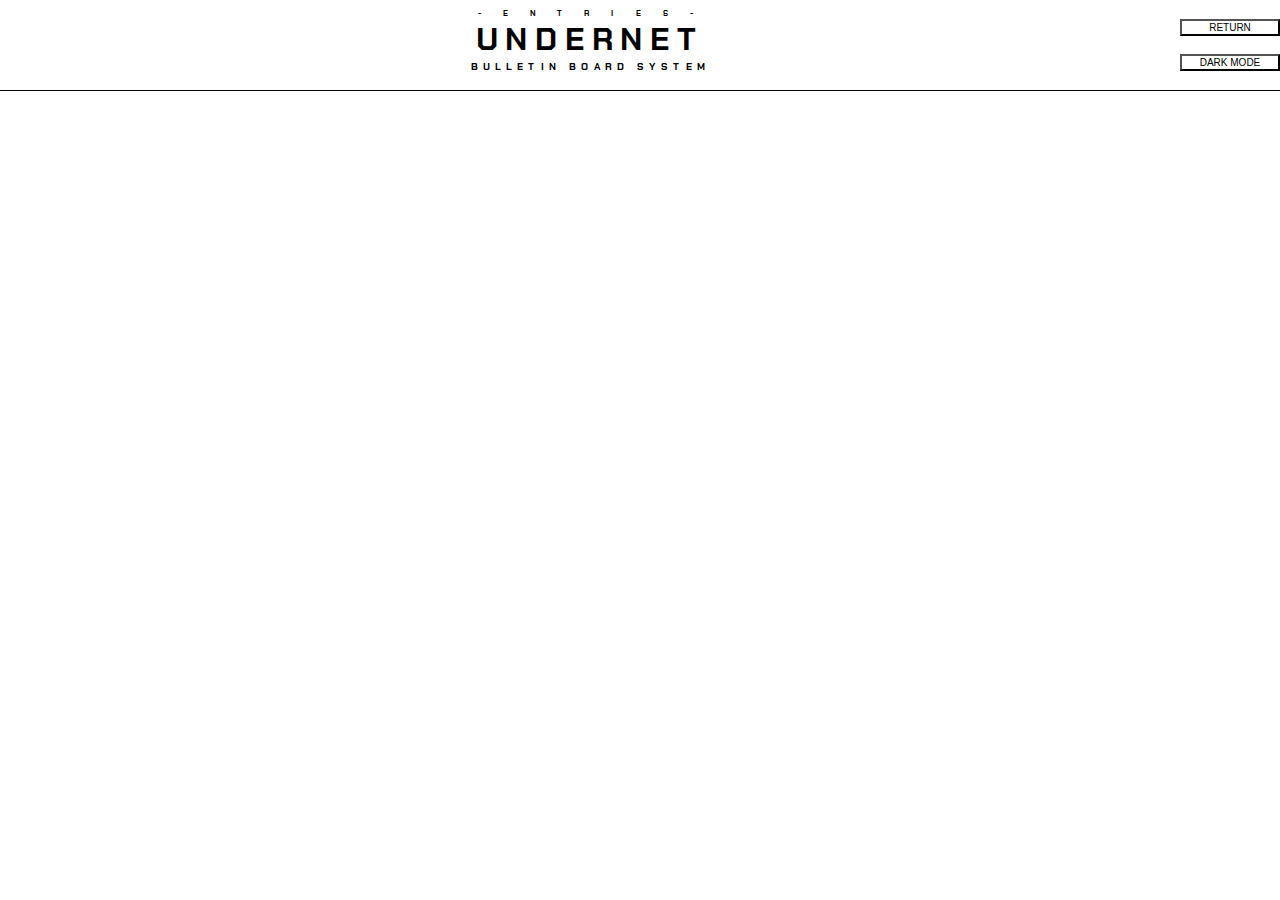
==== posts.html @ f0dc4651 "Design concept for aesthetic in place. Now working on finalizing the functionality. Coming along." ====
<!DOCTYPE html>
<html lang="en">
<head>
    <meta charset="UTF-8">
    <meta name="viewport" content="width=device-width, initial-scale=1.0">
    <link rel="stylesheet" href="./assets/css/posts.css">
    <link rel="preconnect" href="https://fonts.googleapis.com">
    <link rel="preconnect" href="https://fonts.gstatic.com" crossorigin>
    <link href="https://fonts.googleapis.com/css2?family=Chakra+Petch:ital,wght@0,300;0,400;0,500;0,600;0,700;1,300;1,400;1,500;1,600;1,700&display=swap" rel="stylesheet">
    <title>UNDERNET:BBS:ENTRIES</title>
</head>
<body>
    <header>
        <div id="logo">
    <h3>- E N T R I E S -</h3>
    <h1>UNDERNET</h1>
    <h5>BULLETIN BOARD SYSTEM</h5>
        </div>
        <nav>
        <button id="return">RETURN</button>
        <button id="toggle-mode">DARK MODE</button>
        </nav>
    </header>
    <article>
    </article>
</body>
<script src="./assets/js/posts.js"></script>
</html>
---- assets/css/posts.css ----
body {
    font-family: "Chakra Petch", sans-serif;
    margin:0;
}
#feedback {
    height:40px;
}

main {
    width:100%;
    display:flex;
    justify-content:center;
    flex-wrap:wrap;
}

header {
    display:flex;
    margin-top:0;
    width:100%;
    border-bottom:solid 1px;
}

nav {
    width:25%;
    max-width:100px;
    display:flex;
    flex-wrap:wrap;
    flex-direction:column;
    justify-content:space-evenly;

}

#logo {
    text-align:center;
    margin: 0 auto;
}

#toggle-mode {
    font-size:10px;
    background-color: white;

}

#return {
    font-size:10px;
    background-color: white;
}

h1 {
    margin-bottom:0px;
    margin-top:0px;
    letter-spacing: 7.75px;
}
h3 {
    border-color: black;
    border:dashed;
    border-top:1px;
    border-bottom:1px;
    border-left:none;
    border-right:none;
    font-size:8px;
    margin-bottom:0px;
    letter-spacing:10px;

}
h5 {
    margin-top:0px;
    font-size:10px;
    letter-spacing:5px;
}

#form-container {
    border:solid;
    border-width:1px;
    padding:20px;
    font-size:10px;
}

input {
    border:none;
    border-bottom:dashed 1px;
    margin-bottom:10px;
}

textarea {
    resize:none;
    width:96%;
    height:200px;
}

#submit {
    margin:0 auto;
    font-family: "Chakra Petch", sans-serif;
    width:99%;
    border-bottom:none;
}
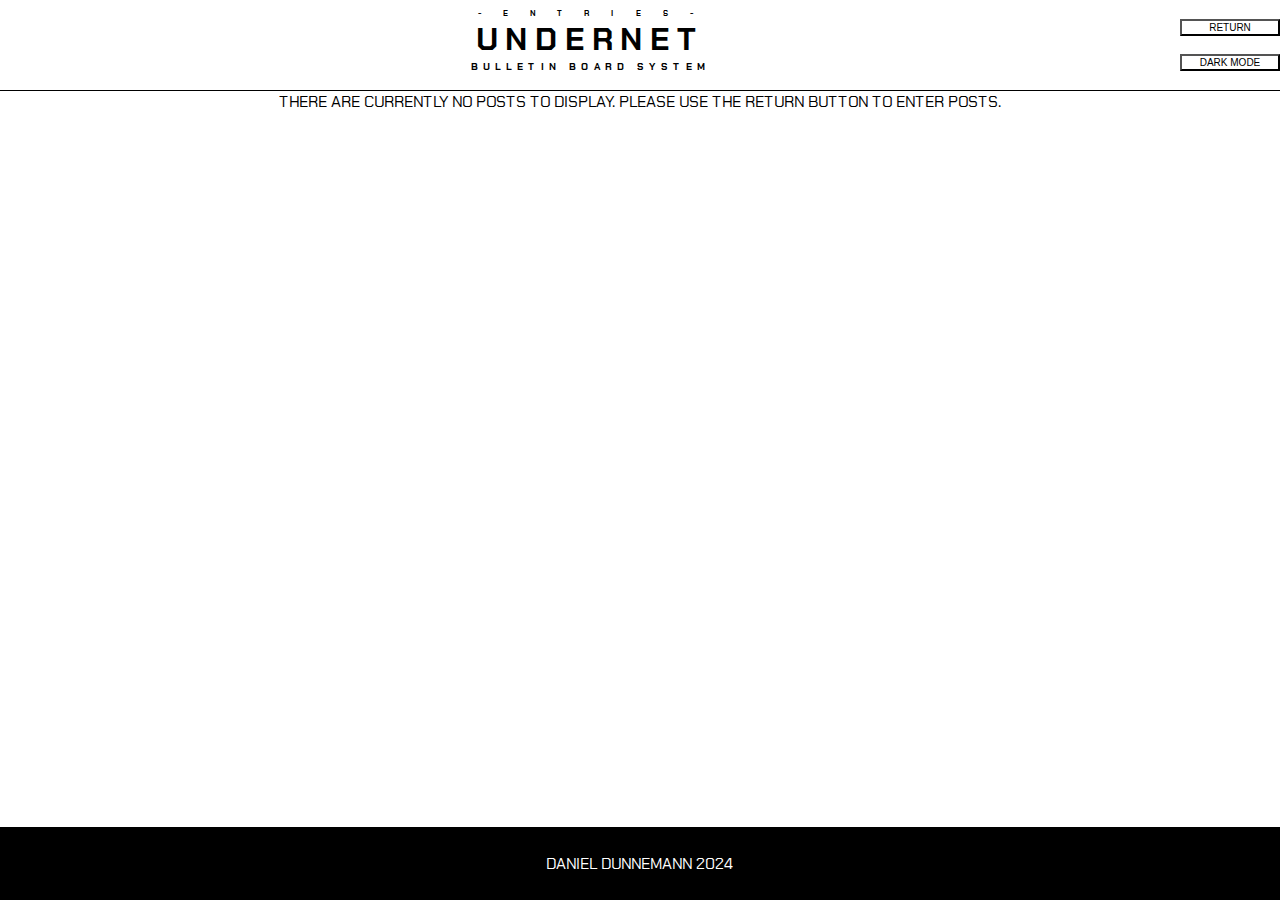
==== commit fe3d7128: "I believe at this point I've pretty much gotten all the assignment functionality in place. The Light" ====
--- a/posts.html
+++ b/posts.html
@@ -21,8 +21,12 @@
         <button id="toggle-mode">DARK MODE</button>
         </nav>
     </header>
-    <article>
-    </article>
+    <main>
+
+    </main>
 </body>
+<footer>
+<p><a href = "https://daniels-pancakes.github.io/Portfolio/" target="blank">DANIEL DUNNEMANN 2024</a></p>
+</footer>
 <script src="./assets/js/posts.js"></script>
 </html>--- a/assets/css/posts.css
+++ b/assets/css/posts.css
@@ -1,7 +1,22 @@
 body {
     font-family: "Chakra Petch", sans-serif;
     margin:0;
-}
+    min-height:100vh;
+    display:flex;
+    flex-direction:column;
+}
+
+body.dark  {
+    font-family: "Chakra Petch", sans-serif;
+    margin:0;
+    background-color: black;
+    color:white;
+    min-height:100vh;
+    display:flex;
+    flex-direction:column;
+}
+
+
 #feedback {
     height:40px;
 }
@@ -11,6 +26,62 @@
     display:flex;
     justify-content:center;
     flex-wrap:wrap;
+    align-content: space-around;
+}
+
+article {
+    margin-top:20px;
+    border:solid 1px;
+    width:90%;
+    padding:10px;
+    margin-left:20px;
+    margin-right:20px;
+}
+
+.subject {
+    margin-top:5px;
+    background-color: black;
+    color:white;
+    font-size:30px;
+    margin-bottom:5px;
+    letter-spacing:3px;
+    padding-left:20px;
+    padding-right:20px;
+    font-weight:600;
+    line-height:32px;
+}
+
+.dark .subject {
+    margin-top:5px;
+    background-color: white;
+    color:black;
+    font-size:30px;
+    margin-bottom:5px;
+    letter-spacing:3px;
+    padding-left:20px;
+    padding-right:20px;
+    font-weight:600;
+}
+
+.handle-date {
+    font-size:12px;
+    font-weight:600;
+    letter-spacing:2px;
+    padding-left:20px;
+    margin-top:10px;
+}
+
+.post-content {
+    margin-top:10px;
+    border:solid 1px;
+    padding-left:20px;
+    padding-right:20px;
+    margin-bottom:20px;
+    padding-top:10px;
+    padding-bottom:10px;
+    word-wrap:break-word;
+    overflow-wrap:break-word;
+    line-height:26px;
 }
 
 header {
@@ -38,12 +109,25 @@
 #toggle-mode {
     font-size:10px;
     background-color: white;
-
 }
 
 #return {
     font-size:10px;
     background-color: white;
+}
+
+.dark #toggle-mode {
+    font-size:10px;
+    background-color: black;
+    color:white;
+    border:solid 1px white;
+}
+
+.dark #return {
+    font-size:10px;
+    background-color: black;
+    color:white;
+    border:solid 1px white;
 }
 
 h1 {
@@ -61,8 +145,20 @@
     font-size:8px;
     margin-bottom:0px;
     letter-spacing:10px;
-
-}
+}
+
+h3.dark  {
+    border-color: white;
+    border:dashed;
+    border-top:1px;
+    border-bottom:1px;
+    border-left:none;
+    border-right:none;
+    font-size:8px;
+    margin-bottom:0px;
+    letter-spacing:10px;
+}
+
 h5 {
     margin-top:0px;
     font-size:10px;
@@ -71,6 +167,13 @@
 
 #form-container {
     border:solid;
+    border-width:1px;
+    padding:20px;
+    font-size:10px;
+}
+
+.dark #form-container {
+    border:solid white;
     border-width:1px;
     padding:20px;
     font-size:10px;
@@ -93,4 +196,48 @@
     font-family: "Chakra Petch", sans-serif;
     width:99%;
     border-bottom:none;
+}
+
+footer {
+    top:100%;
+    margin-top:40px;
+    background-color: black;
+    color:white;
+    text-align:center;
+    padding:10px;
+    margin-top:auto;
+}
+
+.dark footer {
+    top:100%;
+    margin-top:40px;
+    background-color: white;
+    color:black;
+    text-align:center;
+    padding:10px;
+    margin-top:auto;
+}
+
+a {
+    text-decoration:none;
+    color:white;
+}
+
+a.dark {
+    text-decoration:none;
+    color:black;
+}
+
+@media screen and (min-width:768px) {
+    article {
+        width:40%;
+    }
+    
+}
+
+@media screen and (min-width:968px) {
+    article {
+        width:41%;
+    }
+    
 }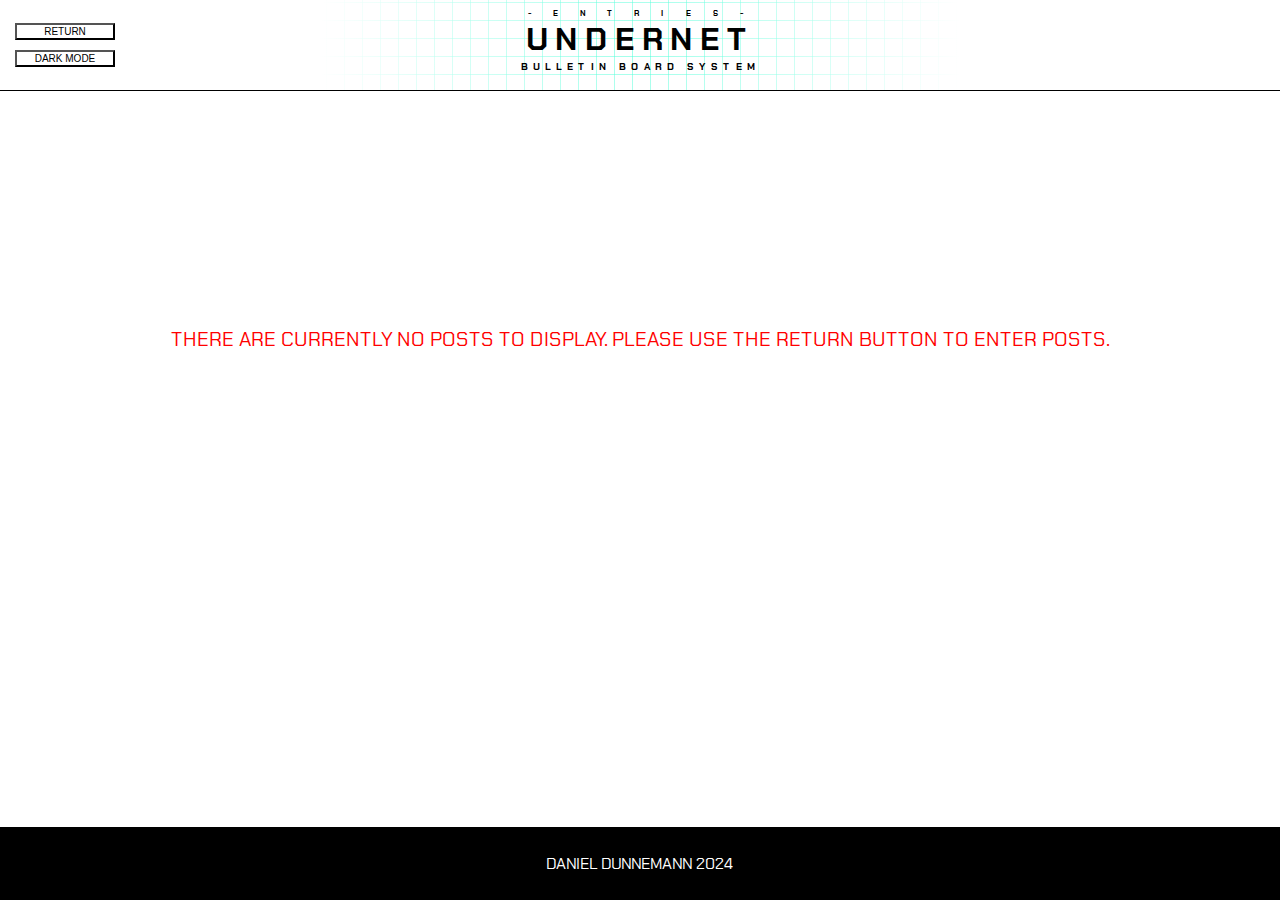
==== commit 99dfba08: "Some additional visual tweaks. In particular the header and nav area of the posts page has been slig" ====
--- a/posts.html
+++ b/posts.html
@@ -10,13 +10,13 @@
     <title>UNDERNET:BBS:ENTRIES</title>
 </head>
 <body>
-    <header>
+    <header id="header">
         <div id="logo">
     <h3>- E N T R I E S -</h3>
     <h1>UNDERNET</h1>
     <h5>BULLETIN BOARD SYSTEM</h5>
         </div>
-        <nav>
+        <nav id="nav-buttons">
         <button id="return">RETURN</button>
         <button id="toggle-mode">DARK MODE</button>
         </nav>
--- a/assets/css/posts.css
+++ b/assets/css/posts.css
@@ -4,16 +4,17 @@
     min-height:100vh;
     display:flex;
     flex-direction:column;
+    
 }
 
 body.dark  {
     font-family: "Chakra Petch", sans-serif;
     margin:0;
-    background-color: black;
-    color:white;
+    color:rgb(255, 140, 0);
     min-height:100vh;
     display:flex;
     flex-direction:column;
+    background-color: black;
 }
 
 
@@ -30,12 +31,25 @@
 }
 
 article {
-    margin-top:20px;
+    margin-top:10px;
     border:solid 1px;
     width:90%;
     padding:10px;
-    margin-left:20px;
-    margin-right:20px;
+    margin-left:15px;
+    margin-right:15px;
+    box-shadow:10px 10px 0px 0px black;
+    margin-bottom:20px;
+}
+
+.dark .holder {
+    margin-top:10px;
+    border:solid 1px;
+    width:90%;
+    padding:10px;
+    margin-left:15px;
+    margin-right:15px;
+    box-shadow:10px 10px 0px 0px rgba(184, 92, 17, 0.339);
+    margin-bottom:20px;
 }
 
 .subject {
@@ -47,20 +61,33 @@
     letter-spacing:3px;
     padding-left:20px;
     padding-right:20px;
+    padding-top:10px;
+    padding-bottom:10px;
     font-weight:600;
     line-height:32px;
+    border-width:5px;
+    border-style:inset;
 }
 
 .dark .subject {
     margin-top:5px;
-    background-color: white;
-    color:black;
+    background-color: rgb(0, 0, 0);
+    color:rgb(255, 140, 0);
     font-size:30px;
     margin-bottom:5px;
     letter-spacing:3px;
     padding-left:20px;
     padding-right:20px;
     font-weight:600;
+    border-color:rgb(0, 0, 0);
+    border-top-color:rgb(184, 92, 17);
+    border-left-color:rgb(222, 114, 25);
+    border-right-color:rgb(208, 97, 23);
+    border-bottom-color:rgb(197, 90, 19);
+    padding-top:10px;
+    padding-bottom:10px;
+    border-width:5px;
+    border-style:inset;
 }
 
 .handle-date {
@@ -89,16 +116,35 @@
     margin-top:0;
     width:100%;
     border-bottom:solid 1px;
+    background:
+    radial-gradient(circle at 50%, rgba(255, 255, 255, 0.224), white 50%, rgb(255, 255, 255) 100%, rgb(255, 255, 255) 100%),
+    repeating-linear-gradient(0.25turn, rgb(7, 255, 201) 2px, transparent 3px, transparent 20px),
+    repeating-linear-gradient(0.5turn, rgb(7, 255, 201) 2px, transparent 3px, transparent 20px);
+    background-color:white;
+    margin-bottom:10px;
+}
+
+header.dark {
+    display:flex;
+    margin-top:0;
+    width:100%;
+    border-bottom:solid 1px;
+    background:
+    radial-gradient(circle at 50%, rgba(255, 115, 0, 0.224), rgb(1, 1, 1) 50%, rgb(0, 0, 0) 100%, rgb(220, 84, 0) 100%),
+    repeating-linear-gradient(0.25turn, rgb(154, 72, 1) 2px, transparent 3px, transparent 20px),
+    repeating-linear-gradient(0.5turn, rgb(154, 72, 1) 2px, transparent 3px, transparent 20px);
+    background-color:black;    
 }
 
 nav {
     width:25%;
     max-width:100px;
-    display:flex;
+    position:absolute;
+    display:block;
     flex-wrap:wrap;
     flex-direction:column;
-    justify-content:space-evenly;
-
+    align-self:center;
+    justify-content: flex-end;
 }
 
 #logo {
@@ -106,28 +152,38 @@
     margin: 0 auto;
 }
 
+.dark #logo {
+    text-shadow: 2px 2px black;
+}
+
 #toggle-mode {
-    font-size:10px;
-    background-color: white;
+    margin:5px;
+    margin-left:15px;
+    font-size:10px;
+    background-color:white;
+    width:100%;
 }
 
 #return {
-    font-size:10px;
-    background-color: white;
+    margin:5px;
+    margin-left:15px;
+    font-size:10px;
+    background-color:white;
+    width:100%;
 }
 
 .dark #toggle-mode {
     font-size:10px;
     background-color: black;
-    color:white;
-    border:solid 1px white;
+    color:rgb(255, 140, 0);
+    border:solid 1px rgb(255, 140, 0);
 }
 
 .dark #return {
     font-size:10px;
     background-color: black;
-    color:white;
-    border:solid 1px white;
+    color:rgb(255, 140, 0);
+    border:solid 1px rgb(255, 140, 0);
 }
 
 h1 {
@@ -148,7 +204,7 @@
 }
 
 h3.dark  {
-    border-color: white;
+    border-color: rgb(255, 140, 0);
     border:dashed;
     border-top:1px;
     border-bottom:1px;
@@ -173,7 +229,7 @@
 }
 
 .dark #form-container {
-    border:solid white;
+    border:solid rgb(255, 140, 0);
     border-width:1px;
     padding:20px;
     font-size:10px;
@@ -211,11 +267,16 @@
 .dark footer {
     top:100%;
     margin-top:40px;
-    background-color: white;
-    color:black;
+    background-color:black;
+    color:rgb(255, 140, 0);
     text-align:center;
     padding:10px;
     margin-top:auto;
+    border:solid 1px;
+    border-color:rgb(255, 140, 0);
+    border-right:none;
+    border-left:none;
+    border-bottom:none;
 }
 
 a {
@@ -225,13 +286,24 @@
 
 a.dark {
     text-decoration:none;
-    color:black;
+    color:rgb(255, 140, 0);
 }
 
 @media screen and (min-width:768px) {
     article {
         width:40%;
     }
+
+    .dark .holder {
+        margin-top:10px;
+        border:solid 1px;
+        width:40%;
+        padding:10px;
+        margin-left:15px;
+        margin-right:15px;
+        box-shadow:10px 10px 0px 0px rgba(184, 92, 17, 0.339);
+        margin-bottom:20px;
+    }
     
 }
 
@@ -239,5 +311,16 @@
     article {
         width:41%;
     }
+
+    .dark .holder {
+        margin-top:10px;
+        border:solid 1px;
+        width:41%;
+        padding:10px;
+        margin-left:15px;
+        margin-right:15px;
+        box-shadow:10px 10px 0px 0px rgba(184, 92, 17, 0.339);
+        margin-bottom:20px;
+    }
     
 }